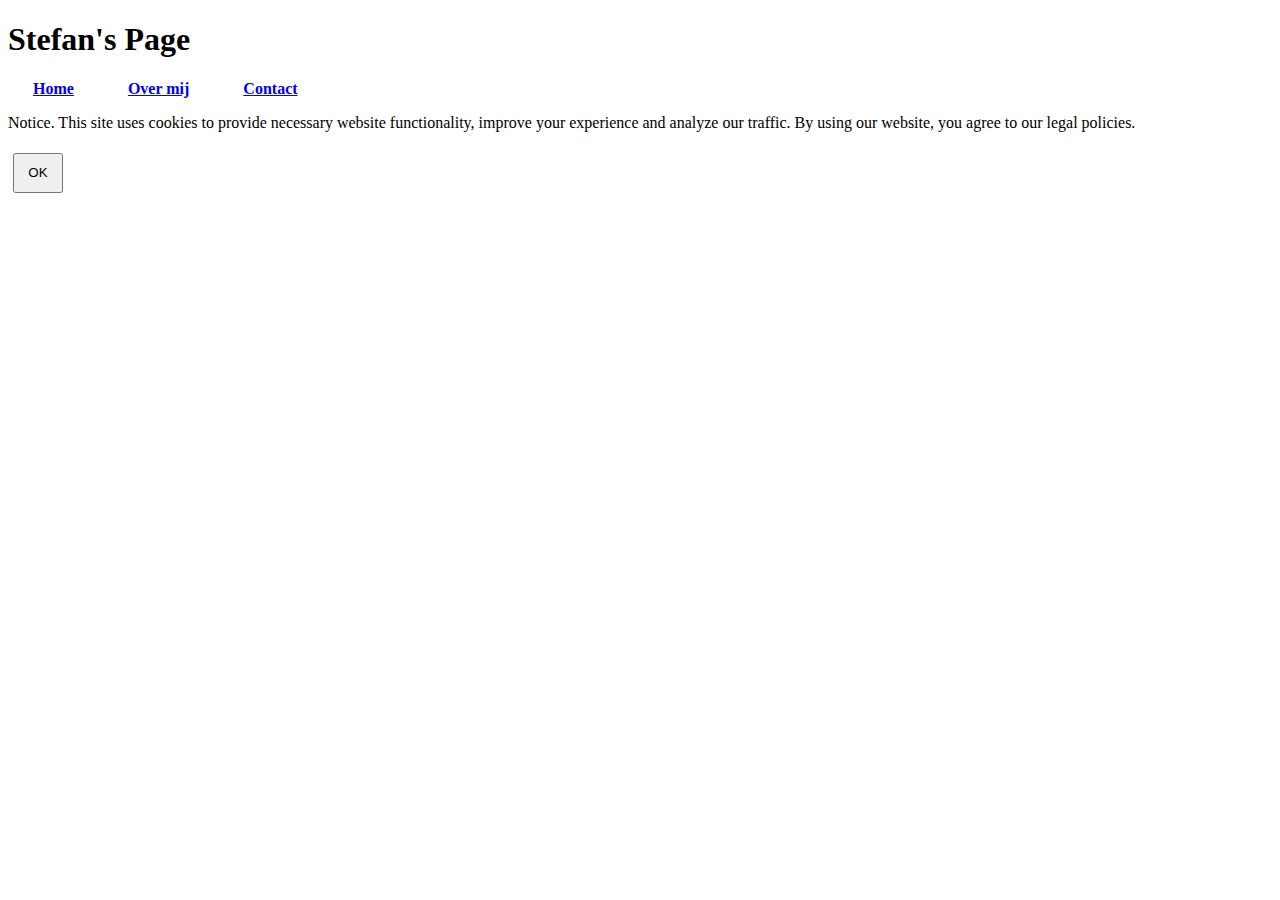
==== overmij.html @ 4d1b711a "Initial commit" ====
<!DOCTYPE html>
<!--
    container = 100% breed tenzij 576px
    tekst over mij, werkervaring en hobby's
    responsief menu met titel en links naar alle 3 pagina's
    footer is minimaal 200px hoog en heeft copyright info
-->

<head>
    <title>Over mij</title>
    <meta name="description" content="Dit is een pagina over Stefan D.">
    <meta name="viewport" content="width=device-width, initial-scale=1.0">
    <link rel="stylesheet" href="https://cdn.jsdelivr.net/npm/bootstrap@5.2.3/dist/css/bootstrap.min.css" integrity="sha384-rbsA2VBKQhggwzxH7pPCaAqO46MgnOM80zW1RWuH61DGLwZJEdK2Kadq2F9CUG65" crossorigin="anonymous">
    <link rel="stylesheet" href="style.css">
</head>
<body>
    <div class="container-sm">
        <header>
            <h1 class="row">Stefan's Page</h1>
            <nav class="navbar">
                <a href="index.html" class="btn btn-primary col-2">Home</a>
                <a href="overmij.html" class="btn btn-primary col-2">Over mij</a>
                <a href="contact.html" class="btn btn-primary col-2 me-auto">Contact</a>
            </nav>
        </header>
        <div>

        </div>
        <footer class="row">
            <p class="col text-secondary">Notice. This site uses cookies to provide necessary website functionality, improve your experience and analyze our traffic. By using our website, you agree to our legal policies.</p>
            <button id="copyright" class="col-1">OK</button>
        </footer>
    </div>
</body>
---- style.css ----
.btn{
    font-weight: bold;
    padding: 0px 20px 0px 20px;
    margin: 5px;
    transition-duration: 1s;
}
.btn:hover{
    background-color: orange;
}
img{
    border-radius: 25%;
    padding: 5px;
}
#copyright{
    margin: 5px;
    width: 50px;
    height: 40px;
}
#red{
    background-color: red;
}
#blue{
    background-color: blue;
}
footer{
    height: 200px;
}
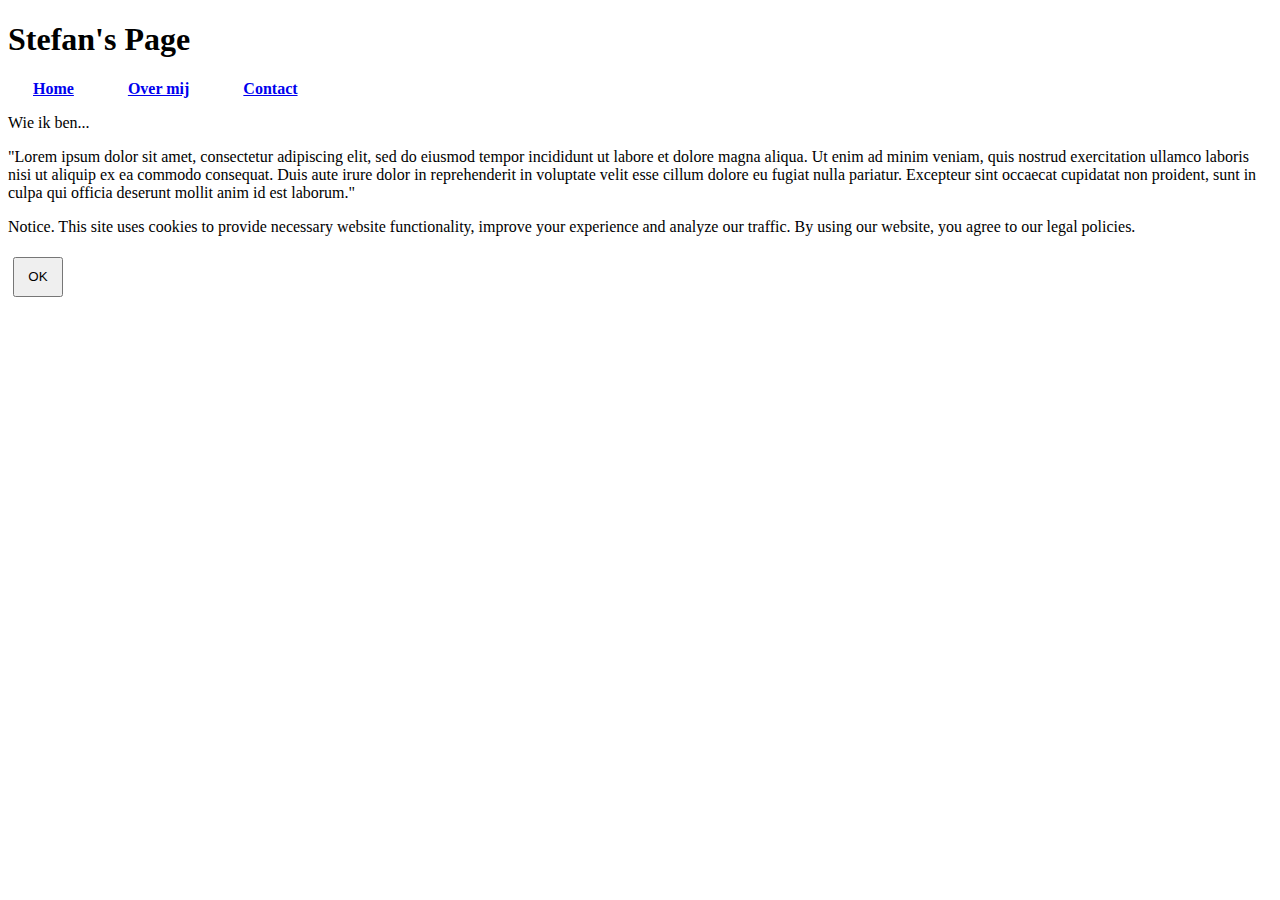
==== commit eb13c00a: "2nd version" ====
--- a/overmij.html
+++ b/overmij.html
@@ -23,9 +23,12 @@
                 <a href="contact.html" class="btn btn-primary col-2 me-auto">Contact</a>
             </nav>
         </header>
-        <div>
-
-        </div>
+        <p class="h3">
+            Wie ik ben...
+        </p>
+        <p>
+            "Lorem ipsum dolor sit amet, consectetur adipiscing elit, sed do eiusmod tempor incididunt ut labore et dolore magna aliqua. Ut enim ad minim veniam, quis nostrud exercitation ullamco laboris nisi ut aliquip ex ea commodo consequat. Duis aute irure dolor in reprehenderit in voluptate velit esse cillum dolore eu fugiat nulla pariatur. Excepteur sint occaecat cupidatat non proident, sunt in culpa qui officia deserunt mollit anim id est laborum."
+        </p>
         <footer class="row">
             <p class="col text-secondary">Notice. This site uses cookies to provide necessary website functionality, improve your experience and analyze our traffic. By using our website, you agree to our legal policies.</p>
             <button id="copyright" class="col-1">OK</button>
